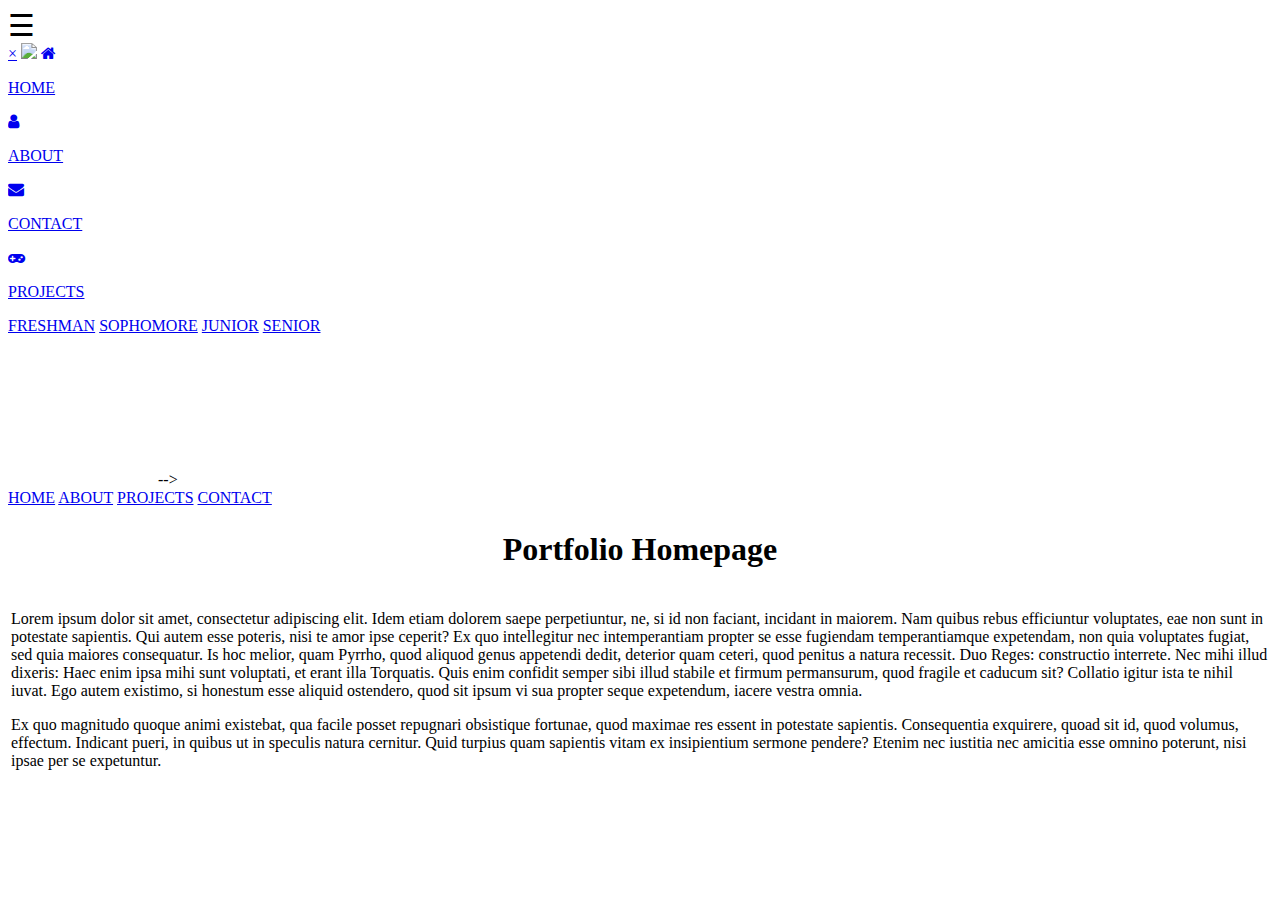
==== index.html @ 8774aacc "Add files via upload" ====
﻿<!DOCTYPE html>

<html lang="en" xmlns="http://www.w3.org/1999/xhtml">
<head>
    <meta charset="utf-8" />
    <meta name="viewport" content="width=device-width, initial-scale=1">
    <title>Homepage</title>
    <link rel="stylesheet" type="text/css" href="stylesheet.css">
    <script src="Scripts/scripts.js"></script>
    <script src="Scripts/jquery-3.3.1.min.js"></script>
    <link rel="stylesheet" type="text/css" href="w3.css" />
    <link rel="stylesheet" href="https://cdnjs.cloudflare.com/ajax/libs/font-awesome/4.7.0/css/font-awesome.min.css">

</head>
<body class="w3-grey">
    <span style="font-size:30px; cursor:pointer" onclick="openNav()">&#9776;</span>
    <nav class="w3-sidebar w3-bar-block w3-small w3-hide-small w3-center w3-black" id="sideNav">
        <a href="javascript:void(0)" class="closebtn" onclick="closeNav()">&times;</a>
        <!-- Avatar image in top left corner -->
        <img src="images/myself1.jpg" style="width:100%">
        <a href="index.html" class="w3-bar-item w3-button w3-padding-large w3-black">
            <i class="fa fa-home w3-xxlarge"></i>
            <p>HOME</p>
        </a>
        <a href="about.html" class="w3-bar-item w3-button w3-padding-large w3-black">
            <i class="fa fa-user w3-xxlarge"></i>
            <p>ABOUT</p>
        </a>
        <a href="contact.html" class="w3-bar-item w3-button w3-padding-large w3-black">
            <i class="fa fa-envelope w3-xxlarge"></i>
            <p>CONTACT</p>
        </a>

        <a href="projects/projectindex.html" class="w3-bar-item w3-button w3-padding-large w3-black">
            <i class="fa fa-gamepad w3-xxlarge"></i>
            <p>PROJECTS</p>
            <div id="prjAcc" class="w3-hide-large w3-card-4">
                <a class="w3-bar-item w3-button" href="projects/freshman.html">FRESHMAN</a>
                <a class="w3-bar-item w3-button" href="projects/sophomore.html">SOPHOMORE</a>
                <a class="w3-bar-item w3-button" href="projects/junior.html">JUNIOR</a>
                <a class="w3-bar-item w3-button" href="projects/senior.html">SENIOR</a>
            </div>
        </a>
        
        
        
        
        
        
        
        
        
        <iframe src="https://www.youtube.com/embed/Og0F97Y-p7c" target="iframe_a" height="150" width="150" style="border:none;"></iframe>-->
        <iframe src="https://www.youtube.com/embed/oNVfrxkHj1M" target="iframe_a" height="150" width="150" style="border:none;"></iframe>
    </nav>
    <div class="w3-top w3-hide-large w3-hide-medium" id="myNavbar">
        <div class="w3-bar w3-black w3-opacity w3-hover-opacity-off w3-center w3-small">
            <a href="index.html" class="w3-bar-item w3-button" style="width:25% !important">HOME</a>
            <a href="about.html" class="w3-bar-item w3-button" style="width:25% !important">ABOUT</a>
            <a href="projects/projectindex.html" class="w3-bar-item w3-button" style="width:25% !important">PROJECTS</a>
            <a href="contact.html" class="w3-bar-item w3-button" style="width:25% !important">CONTACT</a>
        </div>
    </div>
    <div class="w3-padding-large" id="main">
        <!--title and body-->
        <table width="100%" align="center" border="0">
            <tr>
                <td colspan="2" style="text-align:center" class="title">
                    <header class="w3-container w3-padding-32 w3-center w3-black">
                        <h1 class="title w3-jumbo">
                            <span class="w3-hide-small">Portfolio</span> Homepage
                        </h1>
                    </header>
                </td>
            <tr>
                <td colspan="2" class="paragraph">
                    <p>Lorem ipsum dolor sit amet, consectetur adipiscing elit. Idem etiam dolorem saepe perpetiuntur, ne, si id non faciant, incidant in maiorem. Nam quibus rebus efficiuntur voluptates, eae non sunt in potestate sapientis. Qui autem esse poteris, nisi te amor ipse ceperit? Ex quo intellegitur nec intemperantiam propter se esse fugiendam temperantiamque expetendam, non quia voluptates fugiat, sed quia maiores consequatur. Is hoc melior, quam Pyrrho, quod aliquod genus appetendi dedit, deterior quam ceteri, quod penitus a natura recessit. Duo Reges: constructio interrete. Nec mihi illud dixeris: Haec enim ipsa mihi sunt voluptati, et erant illa Torquatis. Quis enim confidit semper sibi illud stabile et firmum permansurum, quod fragile et caducum sit? Collatio igitur ista te nihil iuvat. Ego autem existimo, si honestum esse aliquid ostendero, quod sit ipsum vi sua propter seque expetendum, iacere vestra omnia. </p>
                    <p>Ex quo magnitudo quoque animi existebat, qua facile posset repugnari obsistique fortunae, quod maximae res essent in potestate sapientis. Consequentia exquirere, quoad sit id, quod volumus, effectum. Indicant pueri, in quibus ut in speculis natura cernitur. Quid turpius quam sapientis vitam ex insipientium sermone pendere? Etenim nec iustitia nec amicitia esse omnino poterunt, nisi ipsae per se expetuntur. </p>
                </td>
            </tr>
        </table>
    </div>
</body>
</html>
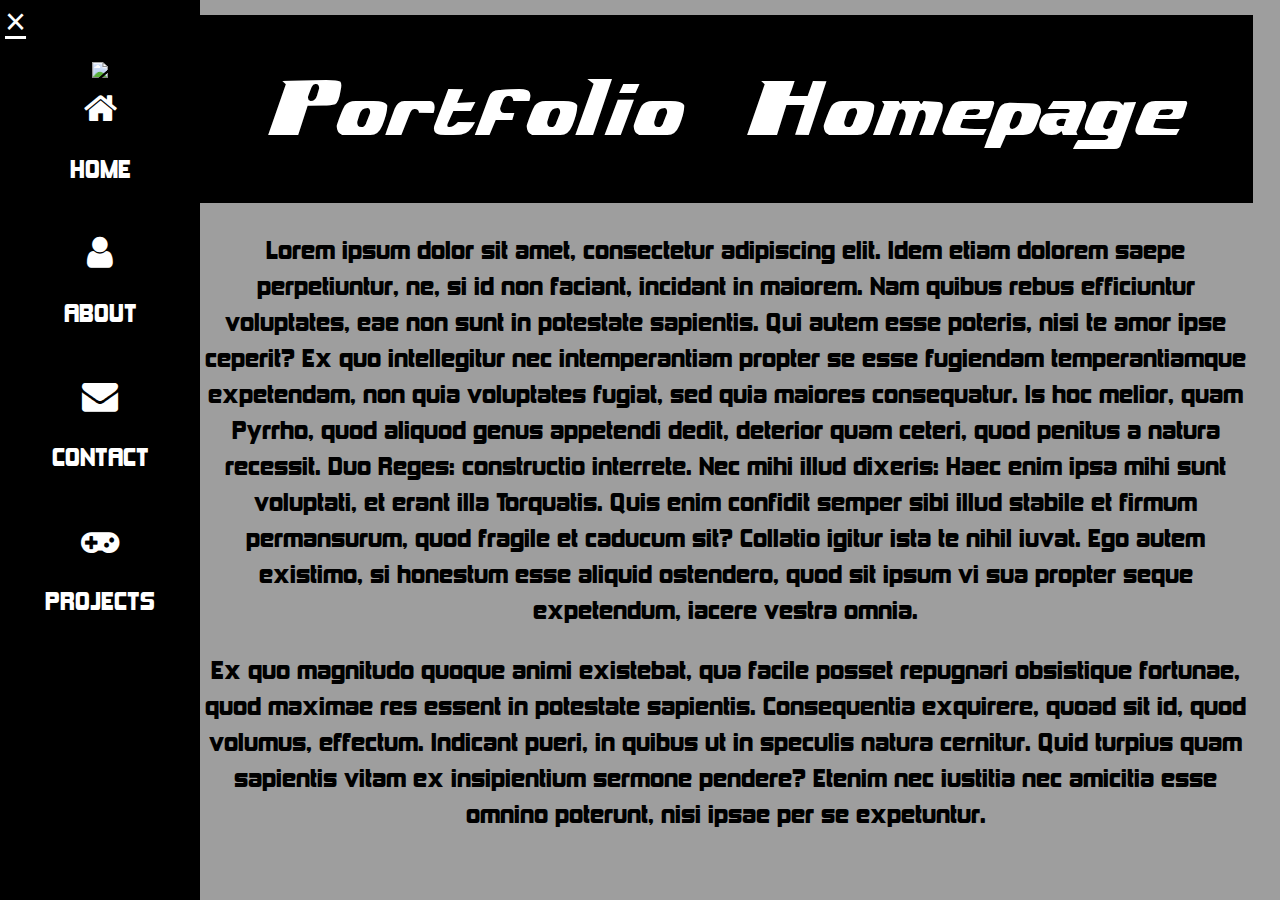
==== commit 4f2ba075: "Update" ====
--- a/index.html
+++ b/index.html
@@ -5,15 +5,15 @@
     <meta charset="utf-8" />
     <meta name="viewport" content="width=device-width, initial-scale=1">
     <title>Homepage</title>
-    <link rel="stylesheet" type="text/css" href="stylesheet.css">
+    <link rel="stylesheet" type="text/css" href="CSS/stylesheet.css">
     <script src="Scripts/scripts.js"></script>
     <script src="Scripts/jquery-3.3.1.min.js"></script>
-    <link rel="stylesheet" type="text/css" href="w3.css" />
+    <link rel="stylesheet" type="text/css" href="CSS/w3.css" />
     <link rel="stylesheet" href="https://cdnjs.cloudflare.com/ajax/libs/font-awesome/4.7.0/css/font-awesome.min.css">
 
 </head>
 <body class="w3-grey">
-    <span style="font-size:30px; cursor:pointer" onclick="openNav()">&#9776;</span>
+    <span style="font-size:30px; cursor:pointer" class="openbtn" onclick="openNav()">&#9776;</span>
     <nav class="w3-sidebar w3-bar-block w3-small w3-hide-small w3-center w3-black" id="sideNav">
         <a href="javascript:void(0)" class="closebtn" onclick="closeNav()">&times;</a>
         <!-- Avatar image in top left corner -->
@@ -22,43 +22,32 @@
             <i class="fa fa-home w3-xxlarge"></i>
             <p>HOME</p>
         </a>
-        <a href="about.html" class="w3-bar-item w3-button w3-padding-large w3-black">
+        <a href="pages/about.html" class="w3-bar-item w3-button w3-padding-large w3-black">
             <i class="fa fa-user w3-xxlarge"></i>
             <p>ABOUT</p>
         </a>
-        <a href="contact.html" class="w3-bar-item w3-button w3-padding-large w3-black">
+        <a href="pages/contact.html" class="w3-bar-item w3-button w3-padding-large w3-black">
             <i class="fa fa-envelope w3-xxlarge"></i>
             <p>CONTACT</p>
         </a>
 
-        <a href="projects/projectindex.html" class="w3-bar-item w3-button w3-padding-large w3-black">
+        <a href="pages/projects/projectindex.html" class="w3-bar-item w3-button w3-padding-large w3-black">
             <i class="fa fa-gamepad w3-xxlarge"></i>
             <p>PROJECTS</p>
             <div id="prjAcc" class="w3-hide-large w3-card-4">
-                <a class="w3-bar-item w3-button" href="projects/freshman.html">FRESHMAN</a>
-                <a class="w3-bar-item w3-button" href="projects/sophomore.html">SOPHOMORE</a>
-                <a class="w3-bar-item w3-button" href="projects/junior.html">JUNIOR</a>
-                <a class="w3-bar-item w3-button" href="projects/senior.html">SENIOR</a>
+                <a class="w3-bar-item w3-button" href="pages/projects/freshman.html">FRESHMAN</a>
+                <a class="w3-bar-item w3-button" href="pages/projects/sophomore.html">SOPHOMORE</a>
+                <a class="w3-bar-item w3-button" href="pages/projects/junior.html">JUNIOR</a>
+                <a class="w3-bar-item w3-button" href="pages/projects/senior.html">SENIOR</a>
             </div>
         </a>
-        
-        
-        
-        
-        
-        
-        
-        
-        
-        <iframe src="https://www.youtube.com/embed/Og0F97Y-p7c" target="iframe_a" height="150" width="150" style="border:none;"></iframe>-->
-        <iframe src="https://www.youtube.com/embed/oNVfrxkHj1M" target="iframe_a" height="150" width="150" style="border:none;"></iframe>
     </nav>
     <div class="w3-top w3-hide-large w3-hide-medium" id="myNavbar">
         <div class="w3-bar w3-black w3-opacity w3-hover-opacity-off w3-center w3-small">
             <a href="index.html" class="w3-bar-item w3-button" style="width:25% !important">HOME</a>
-            <a href="about.html" class="w3-bar-item w3-button" style="width:25% !important">ABOUT</a>
-            <a href="projects/projectindex.html" class="w3-bar-item w3-button" style="width:25% !important">PROJECTS</a>
-            <a href="contact.html" class="w3-bar-item w3-button" style="width:25% !important">CONTACT</a>
+            <a href="pages/about.html" class="w3-bar-item w3-button" style="width:25% !important">ABOUT</a>
+            <a href="pages/projects/projectindex.html" class="w3-bar-item w3-button" style="width:25% !important">PROJECTS</a>
+            <a href="pages/contact.html" class="w3-bar-item w3-button" style="width:25% !important">CONTACT</a>
         </div>
     </div>
     <div class="w3-padding-large" id="main">
@@ -82,3 +71,5 @@
     </div>
 </body>
 </html>
+<!--<iframe src="https://www.youtube.com/embed/Og0F97Y-p7c" target="iframe_a" height="150" width="150" style="border:none;"></iframe>-->
+        <!--<iframe src="https://www.youtube.com/embed/oNVfrxkHj1M" target="iframe_a" height="150" width="150" style="border:none;"></iframe>-->--- a/CSS/stylesheet.css
+++ b/CSS/stylesheet.css
@@ -0,0 +1,85 @@
+﻿.title {
+    font-size: 64px;
+    font-family: titleFont;
+}
+
+p {
+    font-size: 24px;
+    font-family: paragraphFont;
+    text-align: center;
+    overflow: hidden;
+}
+
+/* Style the links inside the navigation bar */
+#navbar {
+    font-family: titleFont;
+}
+.w3-row-padding img {
+    margin-bottom: 12px
+}
+.openbtn {
+    position: fixed;
+    z-index: 1;
+    top: 0;
+    left: 0;
+    overflow: hidden;
+    transition: 0.5s;
+    padding: 5px;
+    background-color: #222;
+    color: white;
+}
+/* Set the width of the sidebar to 120px */
+.w3-sidebar {
+    height: 100%;
+    width: 0px;
+    position: fixed;
+    z-index: 50;
+    top: 0;
+    left: 0;
+    background-color: #222;
+    overflow-x: hidden;
+    transition: 0.5s;
+    padding-top: 60px;
+}
+.w3-sidebar .closebtn {
+    position: absolute;
+    top: 0;
+    left: 5px;
+    top: -5px;
+    font-size: 36px;
+    margin-left: 0px;
+}
+.prjbtn {
+    -webkit-appearance: button;
+    -moz-appearance: button;
+    text-decoration: none;
+    color: initial;
+}
+.active {
+    background-color: darkgrey;
+    color: black;
+}
+
+.fa-caret-down {
+    float: right;
+    padding-right: 8px;
+    color: white;
+}
+/* Add a left margin to the "page content" that matches the width of the sidebar (120px) */
+#main {
+    margin-left: 171px
+}
+@media only screen and (max-width: 600px) {
+    #main {
+        margin-left: 0
+    }
+}
+@font-face {
+    font-family: paragraphFont;
+    src: url(../Fonts/paragraphFont2.woff)
+}
+
+@font-face {
+    font-family: titleFont;
+    src: url(../Fonts/titleFont.woff)
+}
